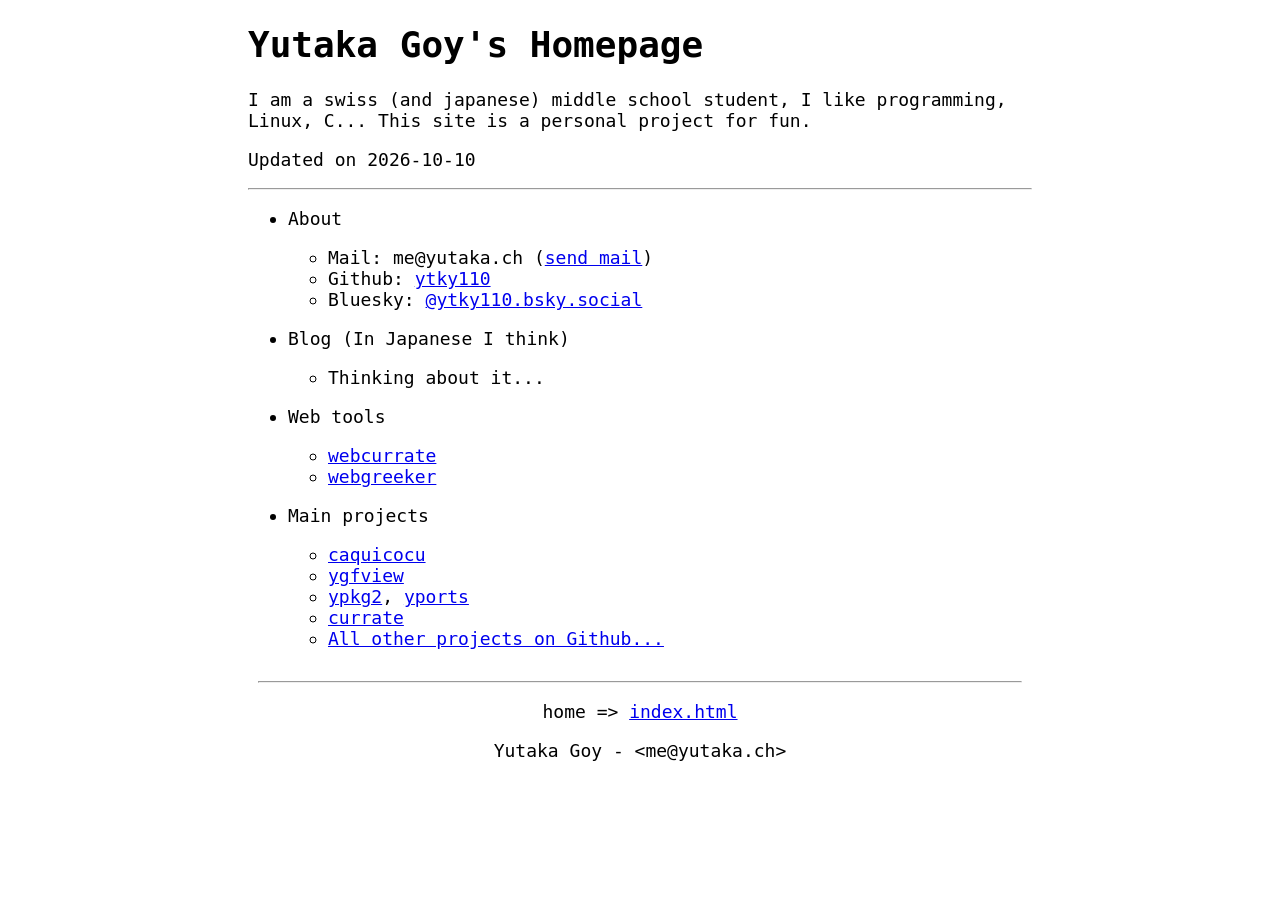
==== index.html @ 731edb67 "v261010.1 Added web tools" ====
<!DOCTYPE html>
<html>
<head>
  <title>ytky110</title>
  <meta charset="UTF-8">
  <meta name="viewport" content="width=device-width, initial-scale=1">
  <link rel="stylesheet" href="/style.css">
</head>
<body>
  <h1>Yutaka Goy's Homepage</h1>
  <p>I am a swiss (and japanese) middle school student,
  I like programming, Linux, C...
  This site is a personal project for fun.</p>
  <p>Updated on 2026-10-10</p>
  <hr>
  <ul>
    <li>
      <p>About</p>
      <ul>
        <li>Mail: me@yutaka.ch (<a href="mailto:me@yutaka.ch">send mail</a>)</li>
        <li>Github: <a href="https://github.com/ytky110">ytky110</a></li>
        <li>Bluesky: <a href="https://bsky.app/profile/ytky110.bsky.social">@ytky110.bsky.social</a></li>
      </ul>
    </li>
    <li>
      <p>Blog (In Japanese I think)</p>
      <ul>
        <li>Thinking about it...</li>
      </ul>
    </li>
    <li>
      <p>Web tools</p>
      <ul>
          <li><a href="https://ytky110.github.io/webcurrate">webcurrate</a></li>
          <li><a href="https://ytky110.github.io/webgreeker">webgreeker</a></li>
      </ul>
    </li>
    <li>
      <p>Main projects</p>
      <ul>
          <li><a href="https://github.com/ytky110/caquicocu">caquicocu</a></li>
          <li><a href="https://github.com/ytky110/ygfview">ygfview</a></li>
          <li><a href="https://github.com/ytky110/ypkg2">ypkg2</a>, <a href="https://github.com/ytky110/yports">yports</a></li>
          <li><a href="https://github.com/ytky110/currate">currate</a></li>
          <li><a href="https://github.com/ytky110?tab=repositories">All other projects on Github...</a></li>
      </ul>
    </li>
  </ul>
  <div class="footer">
    <hr>
    <p>home =&gt; <a href='/'>index.html</a></p>
    <p>Yutaka Goy - &lt;me@yutaka.ch&gt;</p>
  </div>
</body>
</html>
---- style.css ----
html {
    max-width: 800px;
    margin: 0 auto;
    padding: 0 20px;
    font-family: monospace;
    font-size: 18px;
}

code {
    background-color: #e1e1e1;
    color: #000000;
    padding-top: 0px;
    padding-bottom: 0px;
    padding-left: 1px;
    padding-right: 1px;
    border-radius: 4px;
}

.footer {
    margin: 10px;
    padding-top: 5px;
    padding-bottom: 5px;
    text-align: center;
}
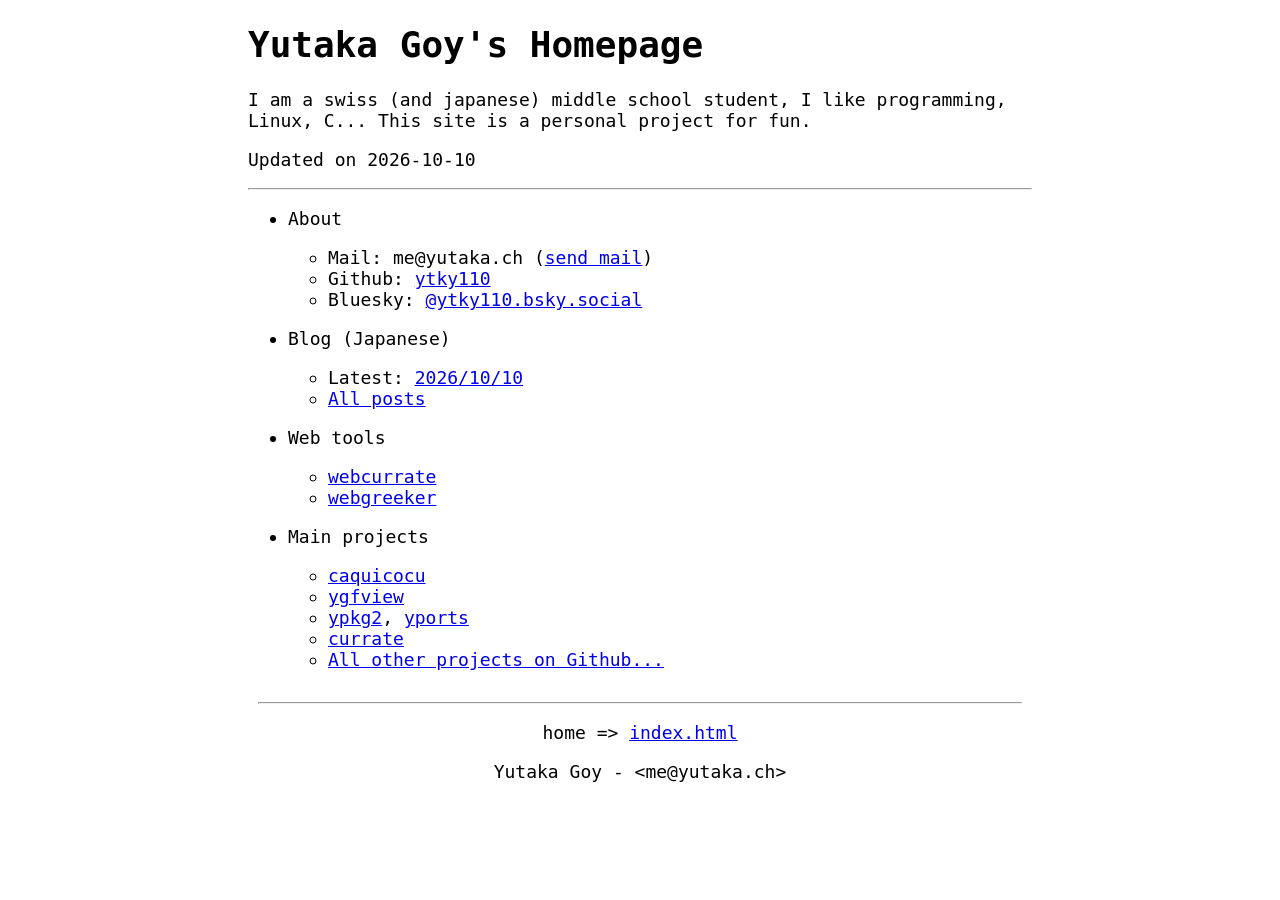
==== commit 1407661e: "v261010.2" ====
--- a/index.html
+++ b/index.html
@@ -23,9 +23,10 @@
       </ul>
     </li>
     <li>
-      <p>Blog (In Japanese I think)</p>
+      <p>Blog (Japanese)</p>
       <ul>
-        <li>Thinking about it...</li>
+        <li>Latest: <a href="/blog/20261010.html">2026/10/10</a></li>
+        <li><a href="/blog">All posts</a></li>
       </ul>
     </li>
     <li>
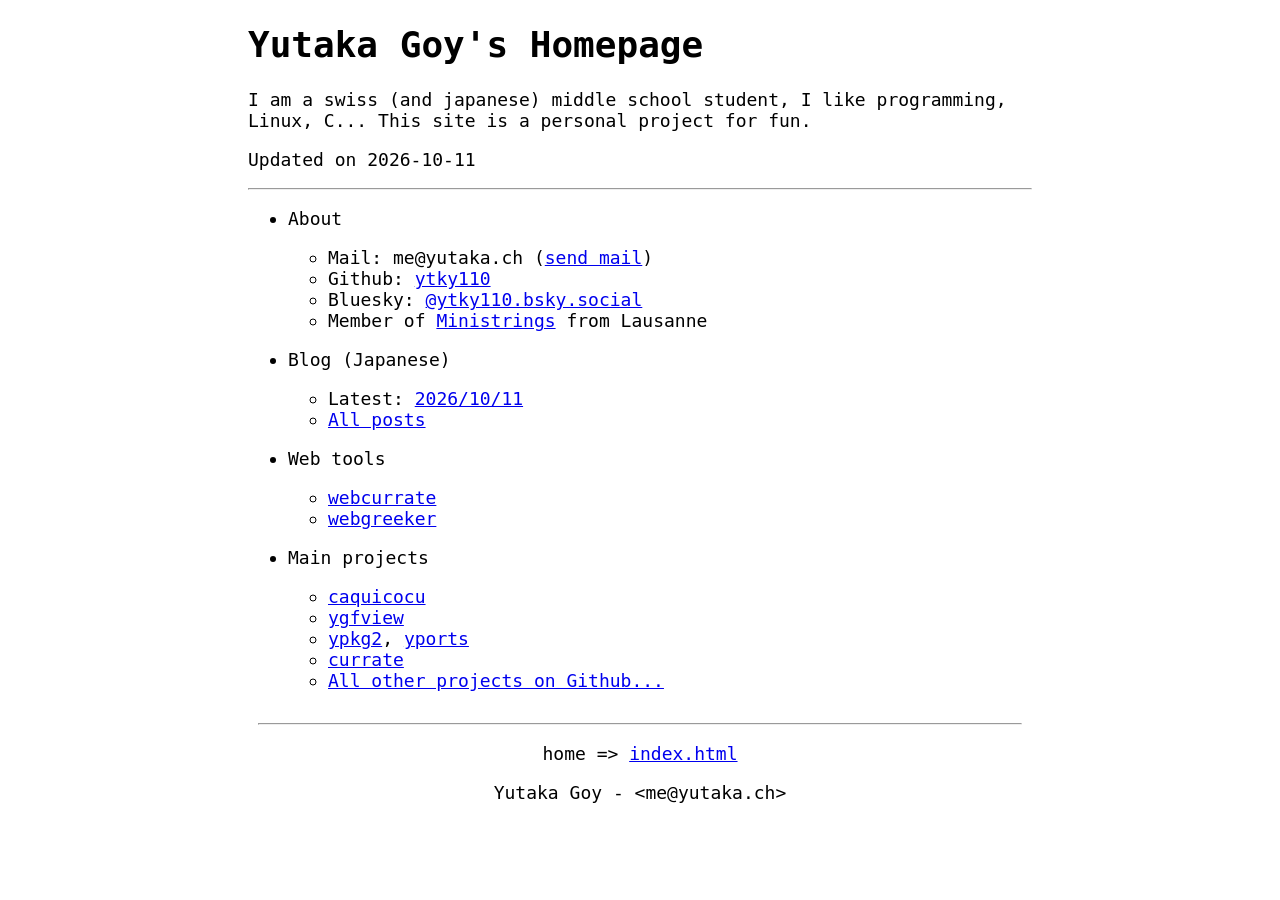
==== commit 6e09ae23: "v261011" ====
--- a/index.html
+++ b/index.html
@@ -11,7 +11,7 @@
   <p>I am a swiss (and japanese) middle school student,
   I like programming, Linux, C...
   This site is a personal project for fun.</p>
-  <p>Updated on 2026-10-10</p>
+  <p>Updated on 2026-10-11</p>
   <hr>
   <ul>
     <li>
@@ -20,12 +20,13 @@
         <li>Mail: me@yutaka.ch (<a href="mailto:me@yutaka.ch">send mail</a>)</li>
         <li>Github: <a href="https://github.com/ytky110">ytky110</a></li>
         <li>Bluesky: <a href="https://bsky.app/profile/ytky110.bsky.social">@ytky110.bsky.social</a></li>
+        <li>Member of <a href="https://www.ministrings.ch/index_eng.php">Ministrings</a> from Lausanne</li>
       </ul>
     </li>
     <li>
       <p>Blog (Japanese)</p>
       <ul>
-        <li>Latest: <a href="/blog/20261010.html">2026/10/10</a></li>
+        <li>Latest: <a href="/blog/20261011.html">2026/10/11</a></li>
         <li><a href="/blog">All posts</a></li>
       </ul>
     </li>
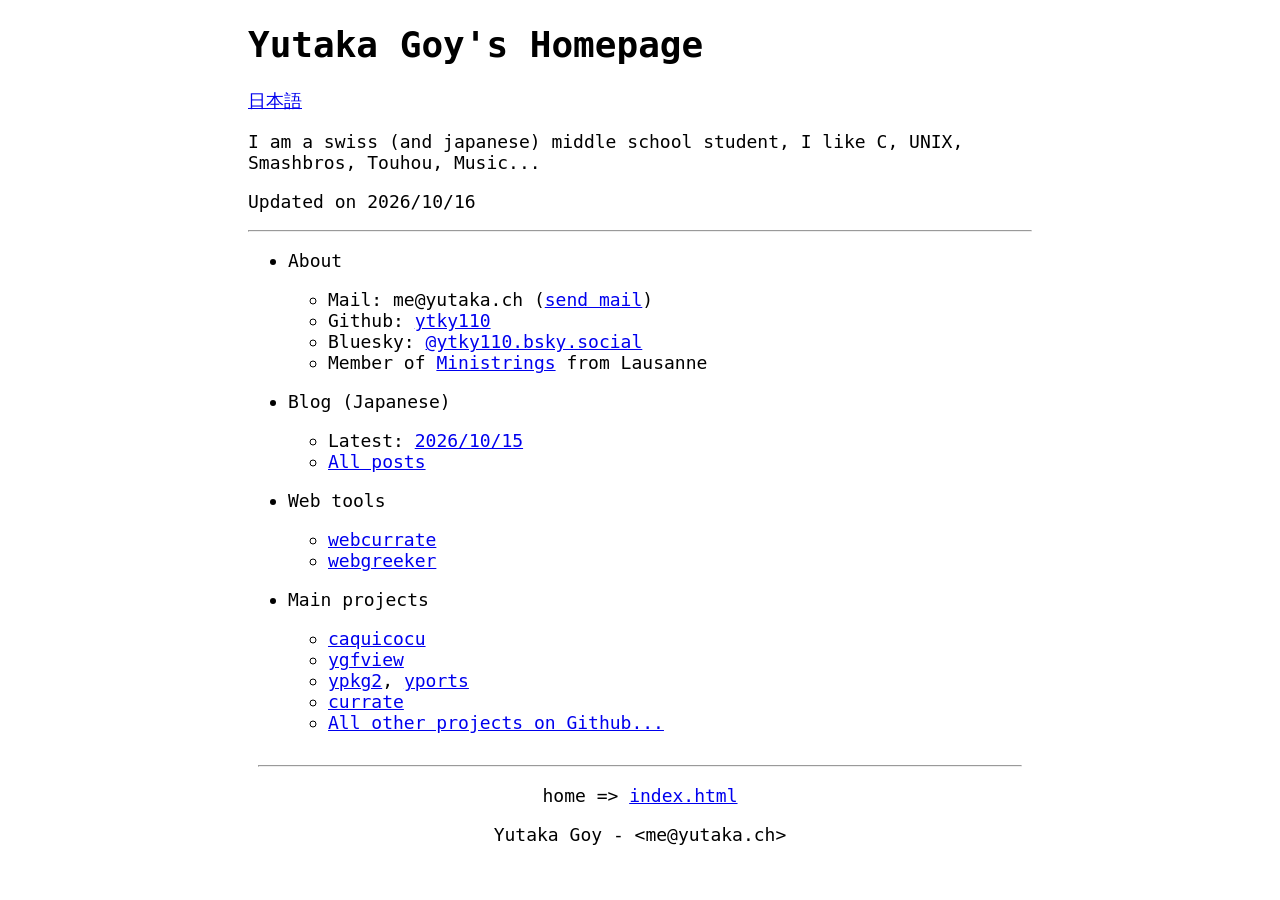
==== commit 32901505: "v261016" ====
--- a/index.html
+++ b/index.html
@@ -8,10 +8,10 @@
 </head>
 <body>
   <h1>Yutaka Goy's Homepage</h1>
+  <p><a href="/ja">日本語</a></p>
   <p>I am a swiss (and japanese) middle school student,
-  I like programming, Linux, C...
-  This site is a personal project for fun.</p>
-  <p>Updated on 2026-10-11</p>
+  I like C, UNIX, Smashbros, Touhou, Music...</p>
+  <p>Updated on 2026/10/16</p>
   <hr>
   <ul>
     <li>
@@ -26,7 +26,7 @@
     <li>
       <p>Blog (Japanese)</p>
       <ul>
-        <li>Latest: <a href="/blog/20261011.html">2026/10/11</a></li>
+        <li>Latest: <a href="/blog/20261015.html">2026/10/15</a></li>
         <li><a href="/blog">All posts</a></li>
       </ul>
     </li>
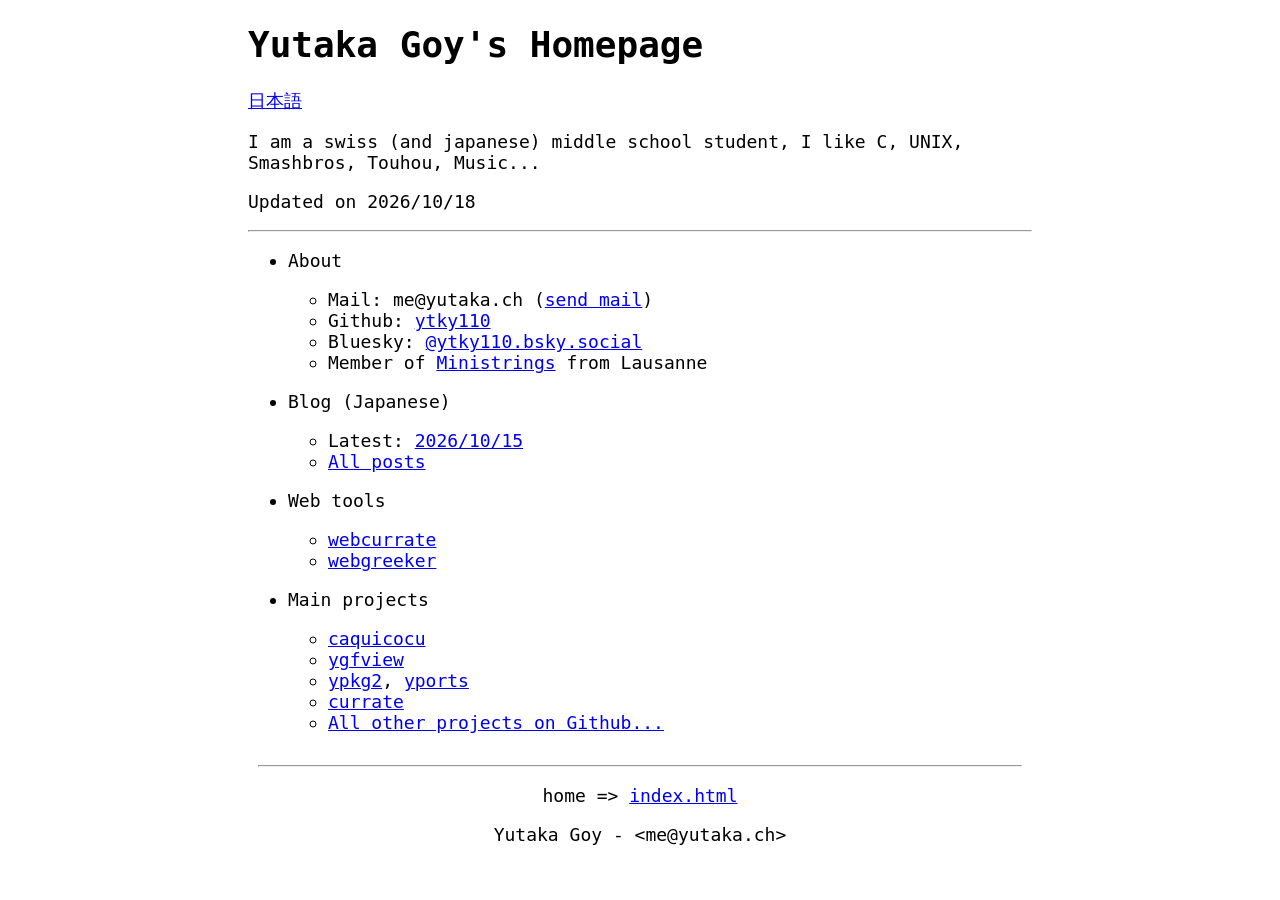
==== commit 17100252: "v261018" ====
--- a/index.html
+++ b/index.html
@@ -11,7 +11,7 @@
   <p><a href="/ja">日本語</a></p>
   <p>I am a swiss (and japanese) middle school student,
   I like C, UNIX, Smashbros, Touhou, Music...</p>
-  <p>Updated on 2026/10/16</p>
+  <p>Updated on 2026/10/18</p>
   <hr>
   <ul>
     <li>
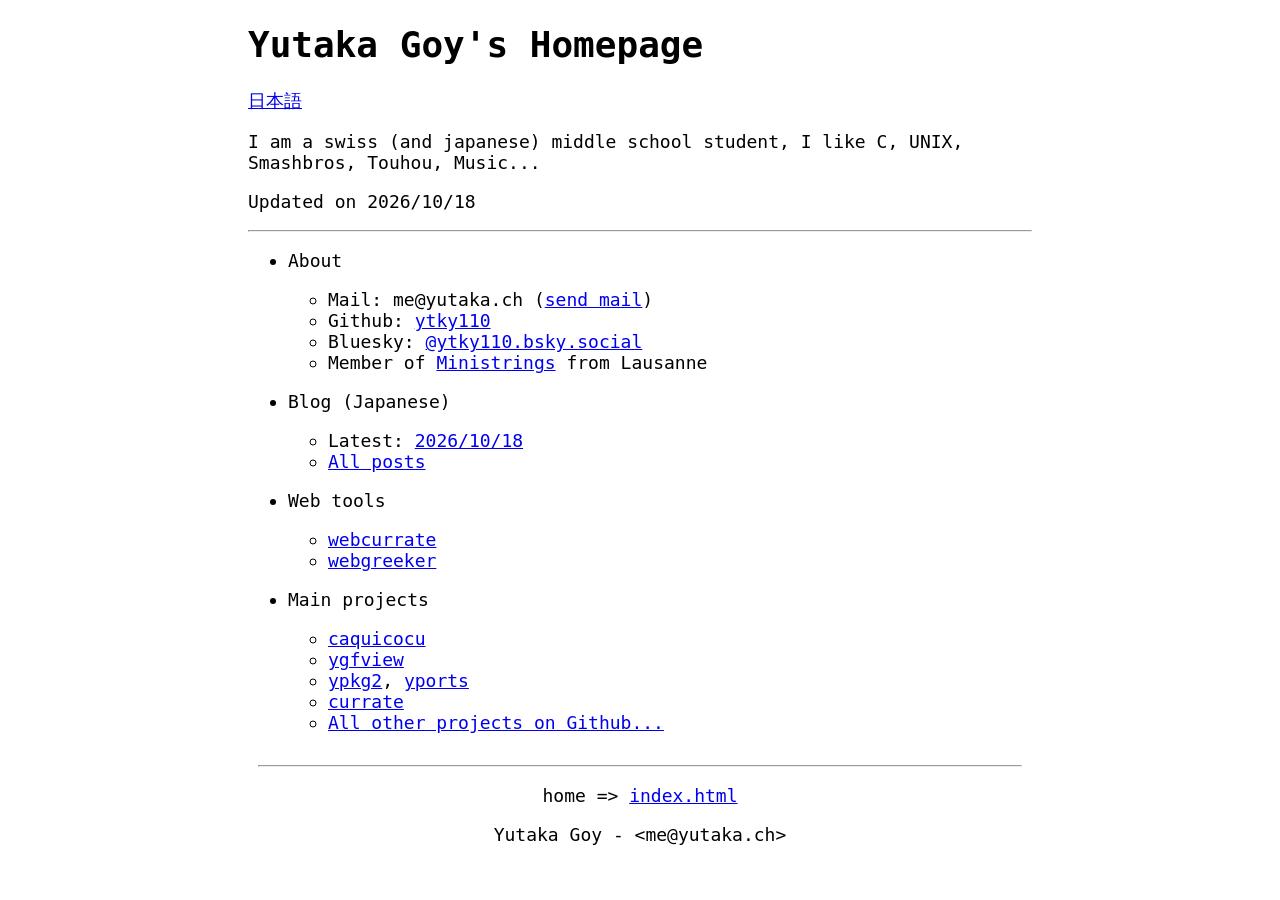
==== commit d6f58477: "v261018.2" ====
--- a/index.html
+++ b/index.html
@@ -26,7 +26,7 @@
     <li>
       <p>Blog (Japanese)</p>
       <ul>
-        <li>Latest: <a href="/blog/20261015.html">2026/10/15</a></li>
+        <li>Latest: <a href="/blog/20261018.html">2026/10/18</a></li>
         <li><a href="/blog">All posts</a></li>
       </ul>
     </li>
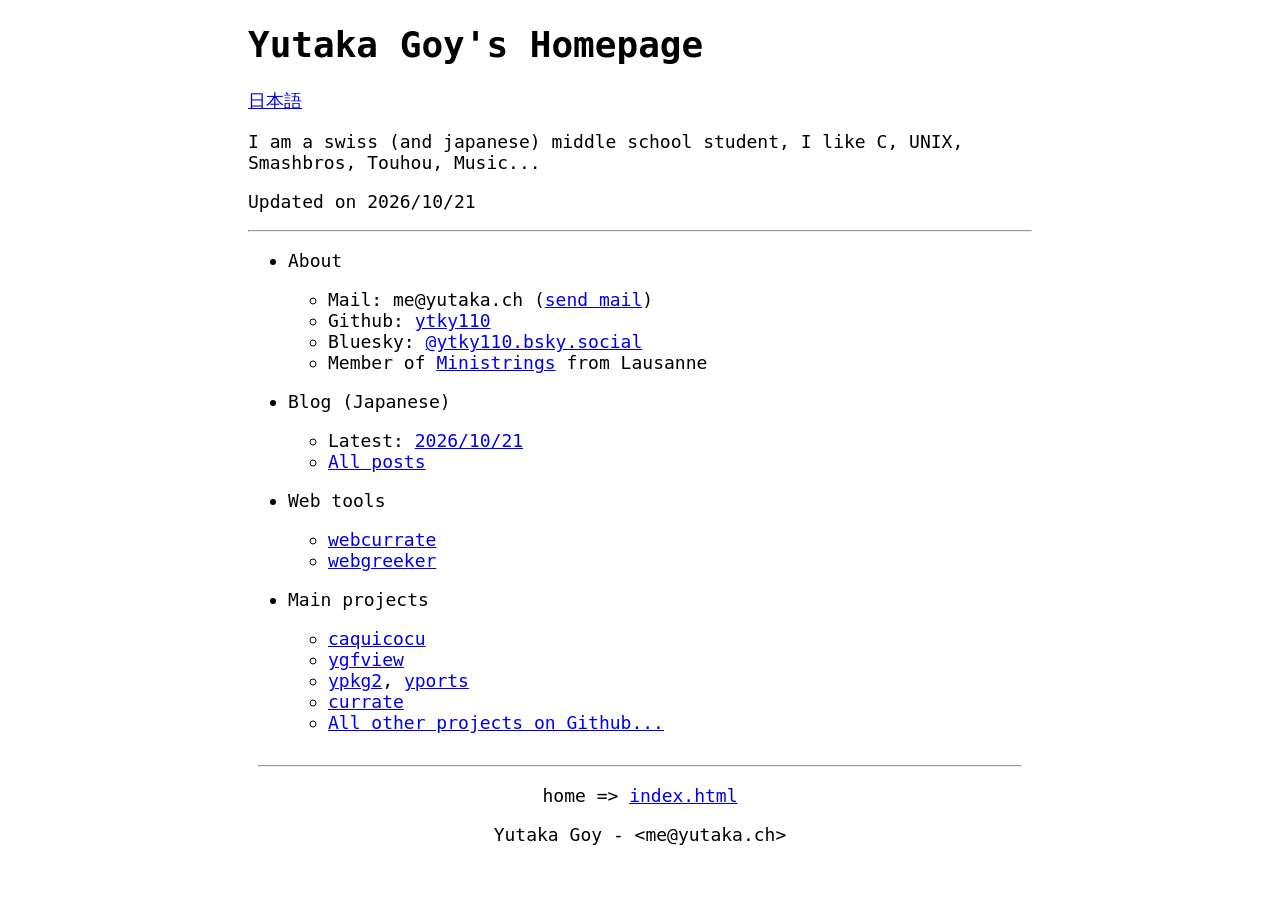
==== commit 889f4e17: "v261021" ====
--- a/index.html
+++ b/index.html
@@ -11,7 +11,7 @@
   <p><a href="/ja">日本語</a></p>
   <p>I am a swiss (and japanese) middle school student,
   I like C, UNIX, Smashbros, Touhou, Music...</p>
-  <p>Updated on 2026/10/18</p>
+  <p>Updated on 2026/10/21</p>
   <hr>
   <ul>
     <li>
@@ -26,7 +26,7 @@
     <li>
       <p>Blog (Japanese)</p>
       <ul>
-        <li>Latest: <a href="/blog/20261018.html">2026/10/18</a></li>
+        <li>Latest: <a href="/blog/20261021.html">2026/10/21</a></li>
         <li><a href="/blog">All posts</a></li>
       </ul>
     </li>
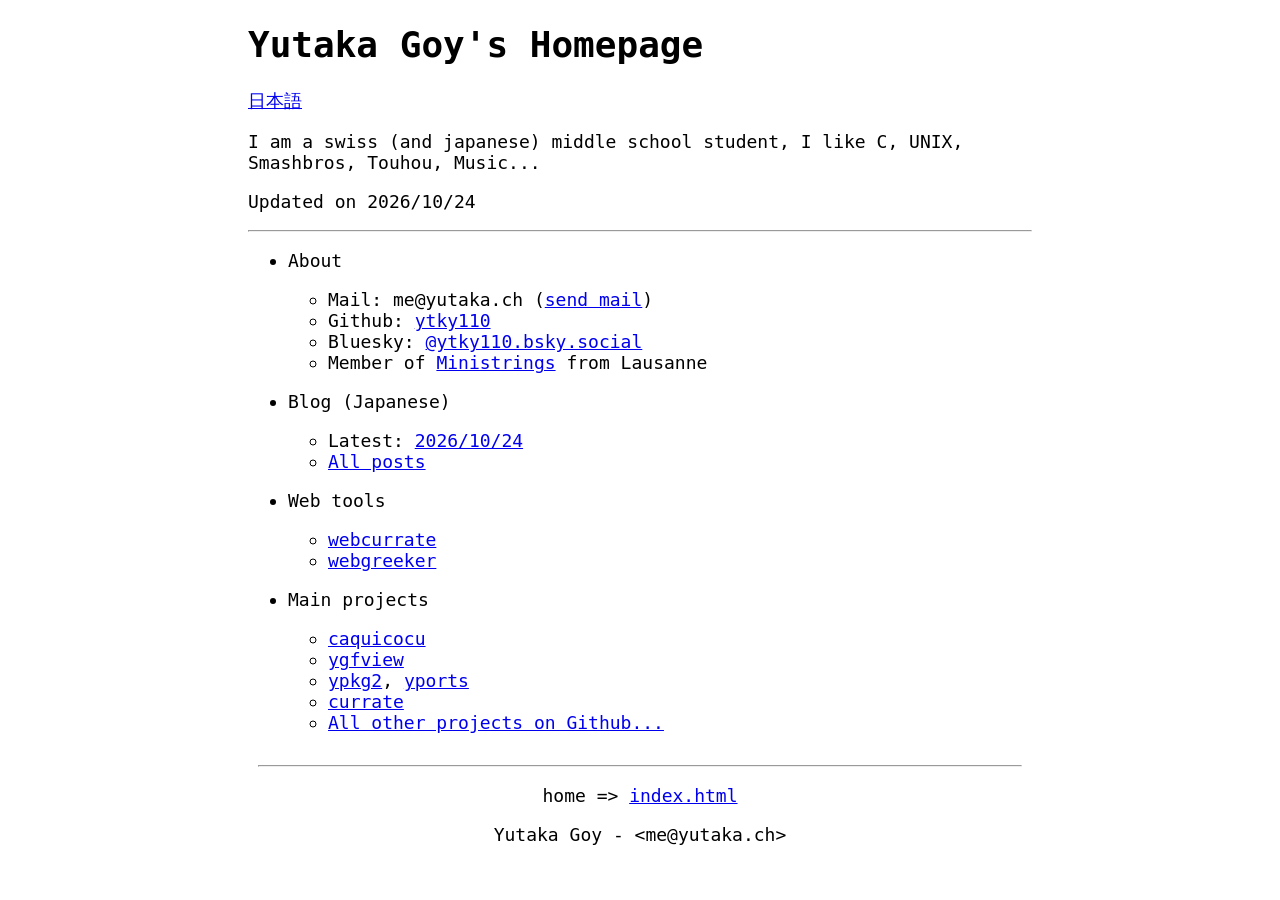
==== commit f2122294: "v261024" ====
--- a/index.html
+++ b/index.html
@@ -11,7 +11,7 @@
   <p><a href="/ja">日本語</a></p>
   <p>I am a swiss (and japanese) middle school student,
   I like C, UNIX, Smashbros, Touhou, Music...</p>
-  <p>Updated on 2026/10/21</p>
+  <p>Updated on 2026/10/24</p>
   <hr>
   <ul>
     <li>
@@ -26,7 +26,7 @@
     <li>
       <p>Blog (Japanese)</p>
       <ul>
-        <li>Latest: <a href="/blog/20261021.html">2026/10/21</a></li>
+        <li>Latest: <a href="/blog/20261024.html">2026/10/24</a></li>
         <li><a href="/blog">All posts</a></li>
       </ul>
     </li>
